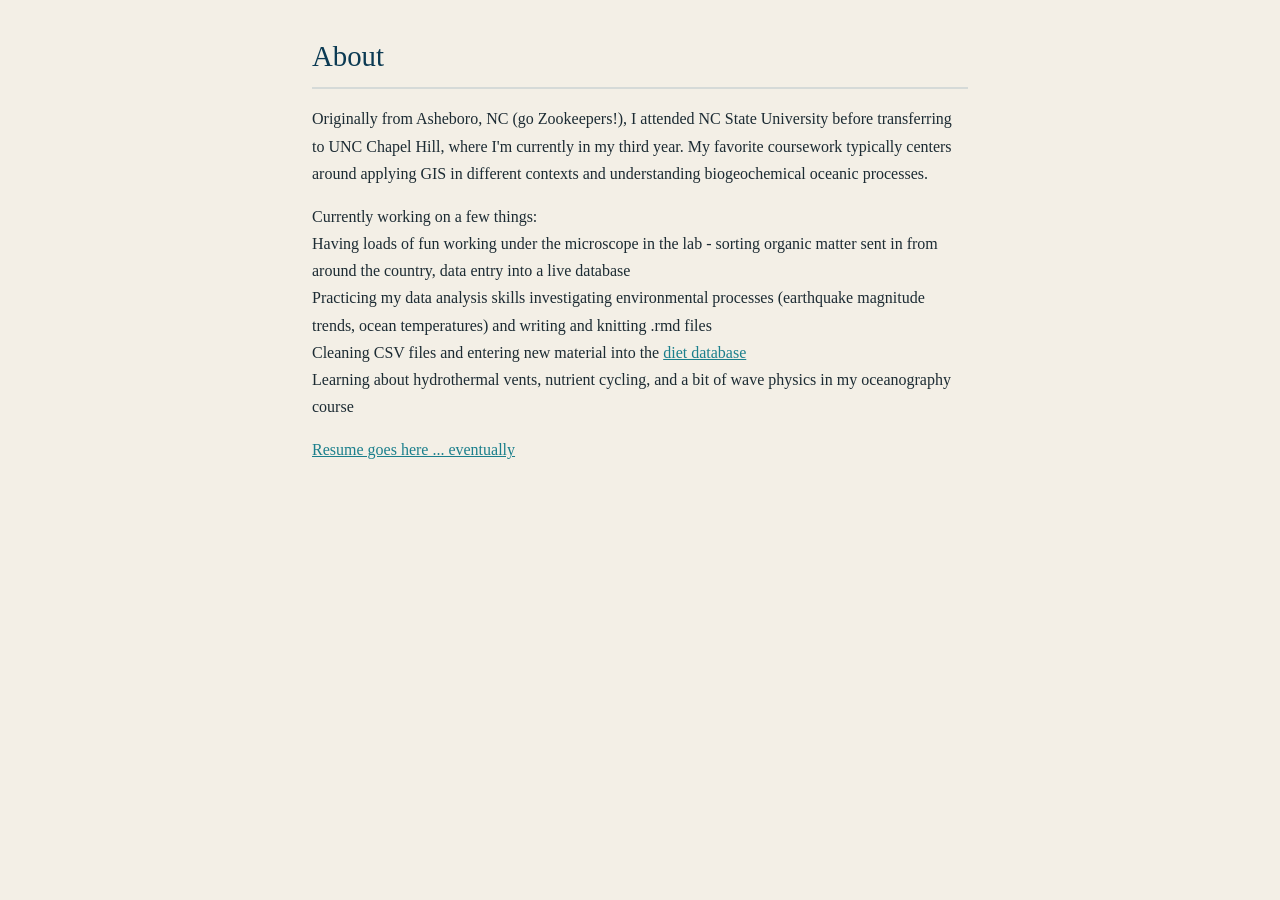
==== about.html @ 0068c42f "Update about.html" ====
<!DOCTYPE html>
<html lang="en"><head><meta charset="utf-8"><meta name="viewport" content="width=device-width, initial-scale=1">
<title>About</title><link rel="stylesheet" href="style.css"><base target="_blank"></head>
<body><div class="page">
<h2>About</h2>
  <p>Originally from Asheboro, NC (go Zookeepers!), I attended NC State University before transferring to UNC Chapel Hill, where I'm currently
    in my third year. 
  My favorite coursework typically centers around applying GIS in different contexts and understanding biogeochemical oceanic processes.</p>
<p>Currently working on a few things: <br>
Having loads of fun working under the microscope in the lab - sorting organic matter sent in from around the country, data entry into a live database<br>
Practicing my data analysis skills investigating environmental processes (earthquake magnitude trends, ocean temperatures) and writing and knitting .rmd files <br>
Cleaning CSV files and entering new material into the <a href="https://aviandiet.unc.edu/">diet database</a><br>
Learning about hydrothermal vents, nutrient cycling, and a bit of wave physics in my oceanography course</p>
<p><a href="resume.pdf">Resume goes here ... eventually</a></p>
</div></body></html>
---- style.css ----
/* Shared by all pages. Edit the colors here. */
:root {
  --abyss: #06202e;
  --deep: #0b3a53;
  --teal: #1b7f8c;
  --seafoam: #8fd3c8;
  --sand: #f3efe6;
  --ink: #1c2b33;
  --line: #d5dad8;
}
* { box-sizing: border-box; }
body { margin: 0; font-family: Georgia, "Times New Roman", serif; line-height: 1.7; color: var(--ink); background: var(--sand); }
img { max-width: 100%; height: auto; display: block; }
a { color: var(--teal); }
a:focus-visible { outline: 3px solid var(--seafoam); outline-offset: 2px; }
.page { max-width: 44rem; margin: 0 auto; padding: 2rem 1.5rem 3rem; }
h2 { color: var(--deep); font-size: 1.8rem; font-weight: normal; margin: 0 0 1rem; padding-bottom: .4rem; border-bottom: 2px solid var(--line); }
h3 { color: var(--deep); margin: 1.8rem 0 .4rem; font-size: 1.2rem; }
figure { margin: 1.5rem 0; }
figcaption { font-family: system-ui, sans-serif; font-size: .88rem; color: #51646d; margin-top: .5rem; }
.facts { font-family: system-ui, sans-serif; font-size: .95rem; background: #fff; border-left: 5px solid var(--teal); padding: 1rem 1.25rem; margin: 1.5rem 0; }
.facts dt { font-weight: 600; color: var(--deep); }
.facts dd { margin: 0 0 .6rem; }
.facts dd:last-child { margin-bottom: 0; }
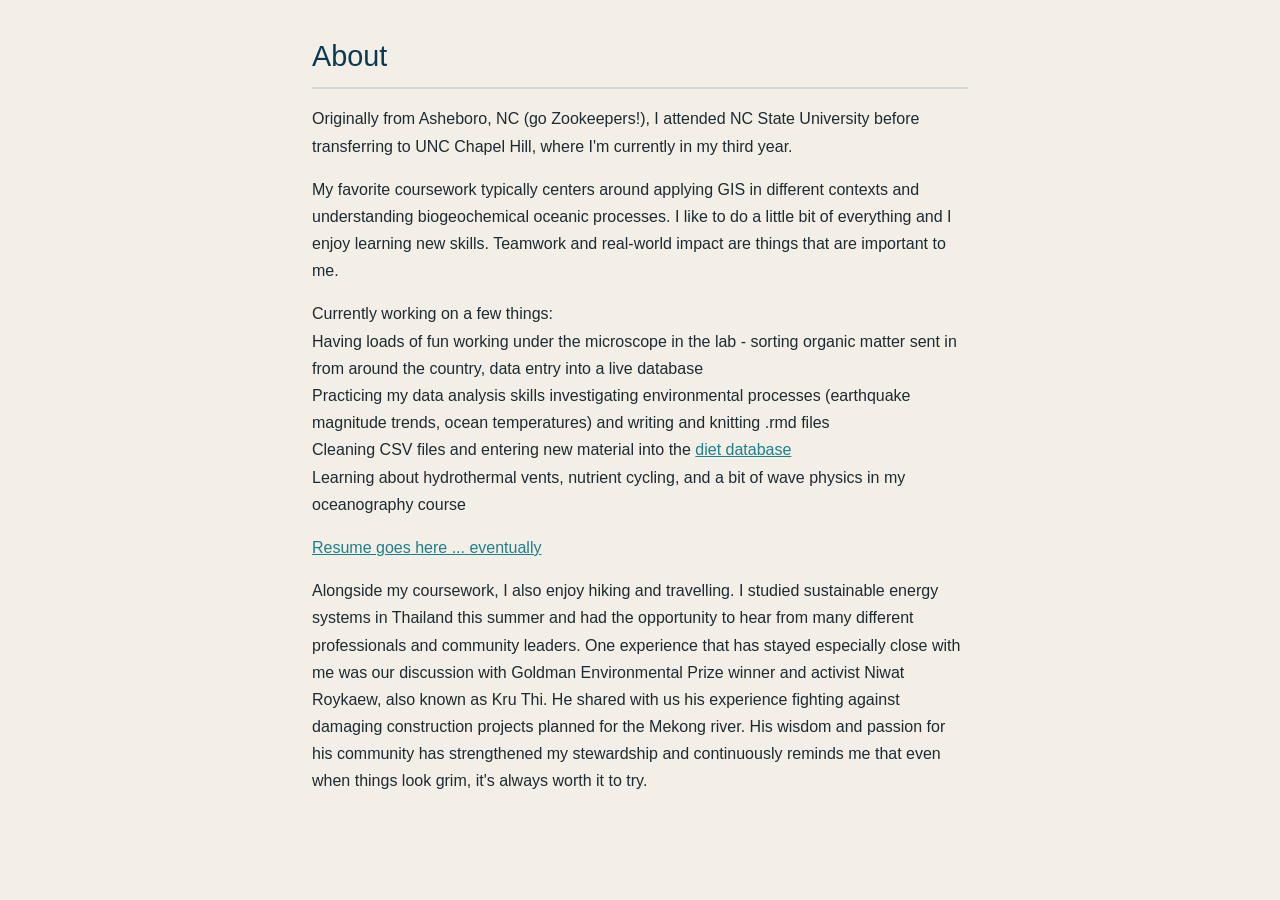
==== commit 78c42559: "Update about.html" ====
--- a/about.html
+++ b/about.html
@@ -4,12 +4,20 @@
 <body><div class="page">
 <h2>About</h2>
   <p>Originally from Asheboro, NC (go Zookeepers!), I attended NC State University before transferring to UNC Chapel Hill, where I'm currently
-    in my third year. 
-  My favorite coursework typically centers around applying GIS in different contexts and understanding biogeochemical oceanic processes.</p>
+    in my third year.</p>
+ <p>My favorite coursework typically centers around applying GIS in different contexts and understanding biogeochemical oceanic processes.
+  I like to do a little bit of everything and I enjoy learning new skills. Teamwork and real-world impact are things that are
+  important to me.</p>
 <p>Currently working on a few things: <br>
 Having loads of fun working under the microscope in the lab - sorting organic matter sent in from around the country, data entry into a live database<br>
 Practicing my data analysis skills investigating environmental processes (earthquake magnitude trends, ocean temperatures) and writing and knitting .rmd files <br>
 Cleaning CSV files and entering new material into the <a href="https://aviandiet.unc.edu/">diet database</a><br>
 Learning about hydrothermal vents, nutrient cycling, and a bit of wave physics in my oceanography course</p>
 <p><a href="resume.pdf">Resume goes here ... eventually</a></p>
+  <p>Alongside my coursework, I also enjoy hiking and travelling. I studied sustainable energy systems in Thailand this summer and 
+  had the opportunity to hear from many different professionals and community leaders. One experience that has stayed especially close with me 
+  was our discussion with Goldman Environmental Prize winner and activist Niwat Roykaew, also known as Kru Thi. He shared with us his 
+  experience fighting against damaging construction projects planned for the Mekong river. His wisdom and passion for his 
+  community has strengthened my stewardship and continuously reminds me that even when things look grim, it's always worth it 
+  to try.</p>
 </div></body></html>
--- a/style.css
+++ b/style.css
@@ -9,7 +9,7 @@
   --line: #d5dad8;
 }
 * { box-sizing: border-box; }
-body { margin: 0; font-family: Georgia, "Times New Roman", serif; line-height: 1.7; color: var(--ink); background: var(--sand); }
+body { margin: 0; font-family: Helvetica, sans-serif; line-height: 1.7; color: var(--ink); background: var(--sand); }
 img { max-width: 100%; height: auto; display: block; }
 a { color: var(--teal); }
 a:focus-visible { outline: 3px solid var(--seafoam); outline-offset: 2px; }
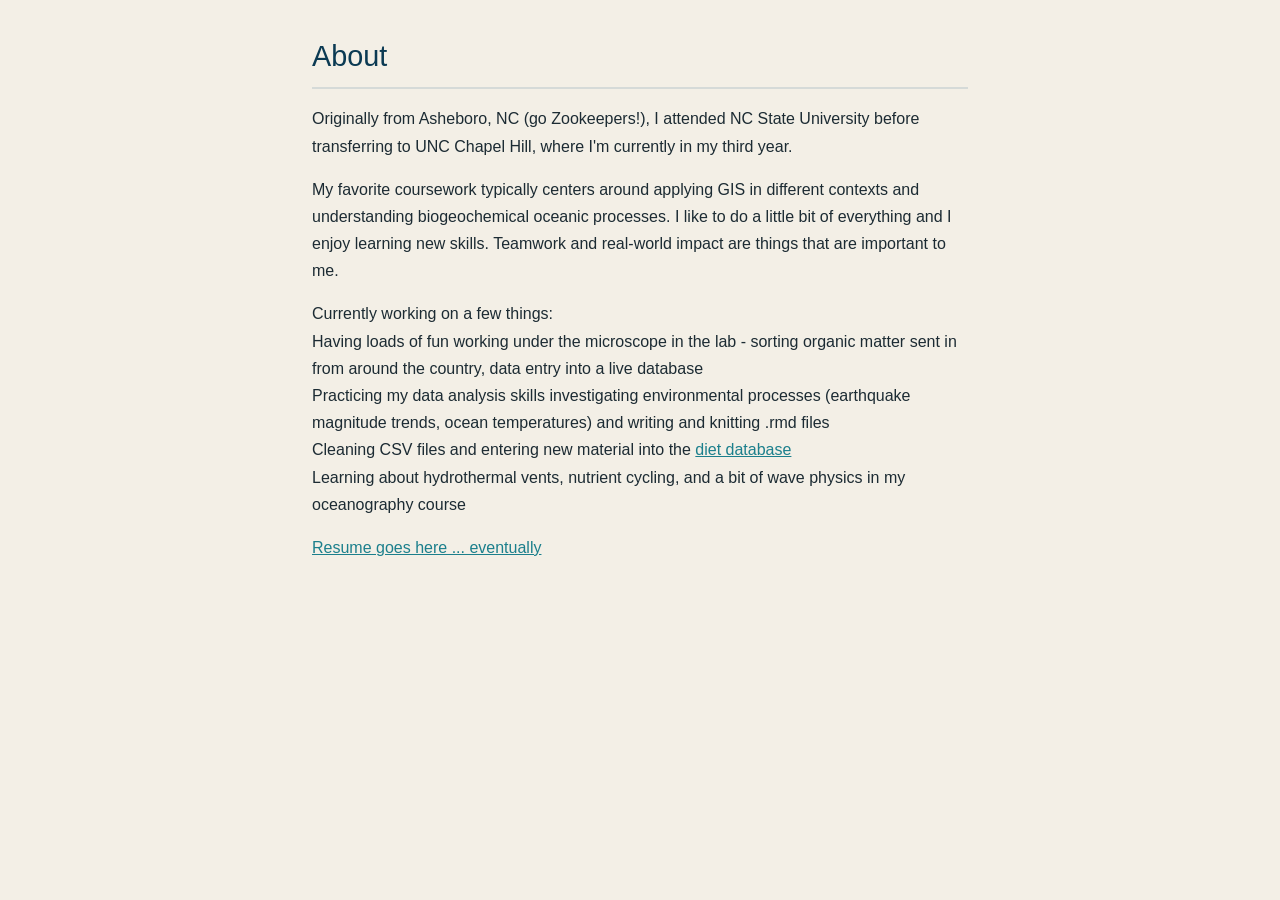
==== commit 189fd490: "Update about.html" ====
--- a/about.html
+++ b/about.html
@@ -14,10 +14,5 @@
 Cleaning CSV files and entering new material into the <a href="https://aviandiet.unc.edu/">diet database</a><br>
 Learning about hydrothermal vents, nutrient cycling, and a bit of wave physics in my oceanography course</p>
 <p><a href="resume.pdf">Resume goes here ... eventually</a></p>
-  <p>Alongside my coursework, I also enjoy hiking and travelling. I studied sustainable energy systems in Thailand this summer and 
-  had the opportunity to hear from many different professionals and community leaders. One experience that has stayed especially close with me 
-  was our discussion with Goldman Environmental Prize winner and activist Niwat Roykaew, also known as Kru Thi. He shared with us his 
-  experience fighting against damaging construction projects planned for the Mekong river. His wisdom and passion for his 
-  community has strengthened my stewardship and continuously reminds me that even when things look grim, it's always worth it 
-  to try.</p>
+  
 </div></body></html>
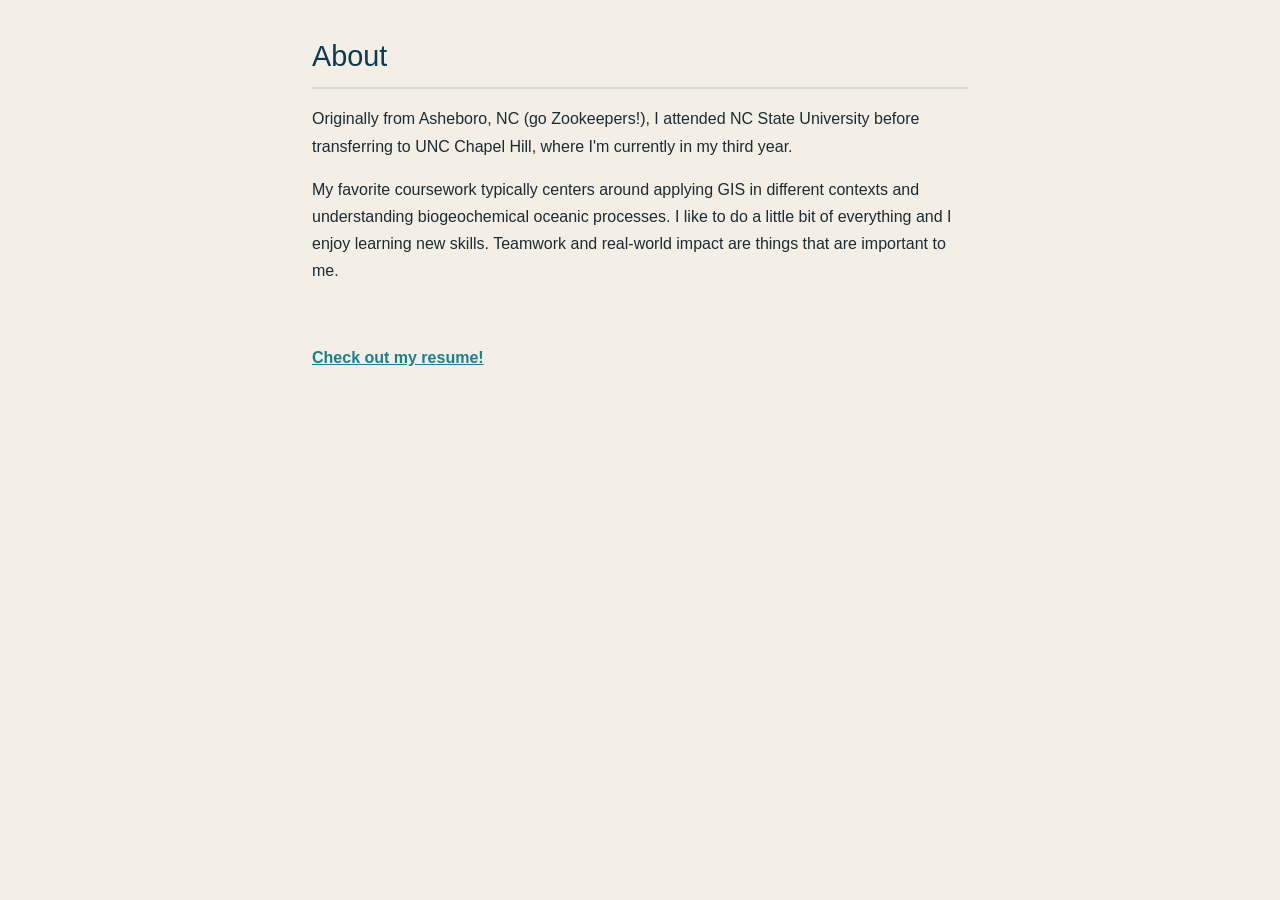
==== commit 7ed558b5: "Update about.html" ====
--- a/about.html
+++ b/about.html
@@ -7,12 +7,7 @@
     in my third year.</p>
  <p>My favorite coursework typically centers around applying GIS in different contexts and understanding biogeochemical oceanic processes.
   I like to do a little bit of everything and I enjoy learning new skills. Teamwork and real-world impact are things that are
-  important to me.</p>
-<p>Currently working on a few things: <br>
-Having loads of fun working under the microscope in the lab - sorting organic matter sent in from around the country, data entry into a live database<br>
-Practicing my data analysis skills investigating environmental processes (earthquake magnitude trends, ocean temperatures) and writing and knitting .rmd files <br>
-Cleaning CSV files and entering new material into the <a href="https://aviandiet.unc.edu/">diet database</a><br>
-Learning about hydrothermal vents, nutrient cycling, and a bit of wave physics in my oceanography course</p>
-<p><a href="resume.pdf">Resume goes here ... eventually</a></p>
-  
+  important to me.</p><br>
+<p><strong><a href="resume.pdf">Check out my resume!</a></strong></p><br>
+ 
 </div></body></html>
--- a/style.css
+++ b/style.css
@@ -17,7 +17,7 @@
 h2 { color: var(--deep); font-size: 1.8rem; font-weight: normal; margin: 0 0 1rem; padding-bottom: .4rem; border-bottom: 2px solid var(--line); }
 h3 { color: var(--deep); margin: 1.8rem 0 .4rem; font-size: 1.2rem; }
 figure { margin: 1.5rem 0; }
-figcaption { font-family: system-ui, sans-serif; font-size: .88rem; color: #51646d; margin-top: .5rem; }
+figcaption { font-family: system-ui, sans-serif; font-size: .88rem; color: #51646d; margin-top: .5rem; max-width: 100%; }
 .facts { font-family: system-ui, sans-serif; font-size: .95rem; background: #fff; border-left: 5px solid var(--teal); padding: 1rem 1.25rem; margin: 1.5rem 0; }
 .facts dt { font-weight: 600; color: var(--deep); }
 .facts dd { margin: 0 0 .6rem; }
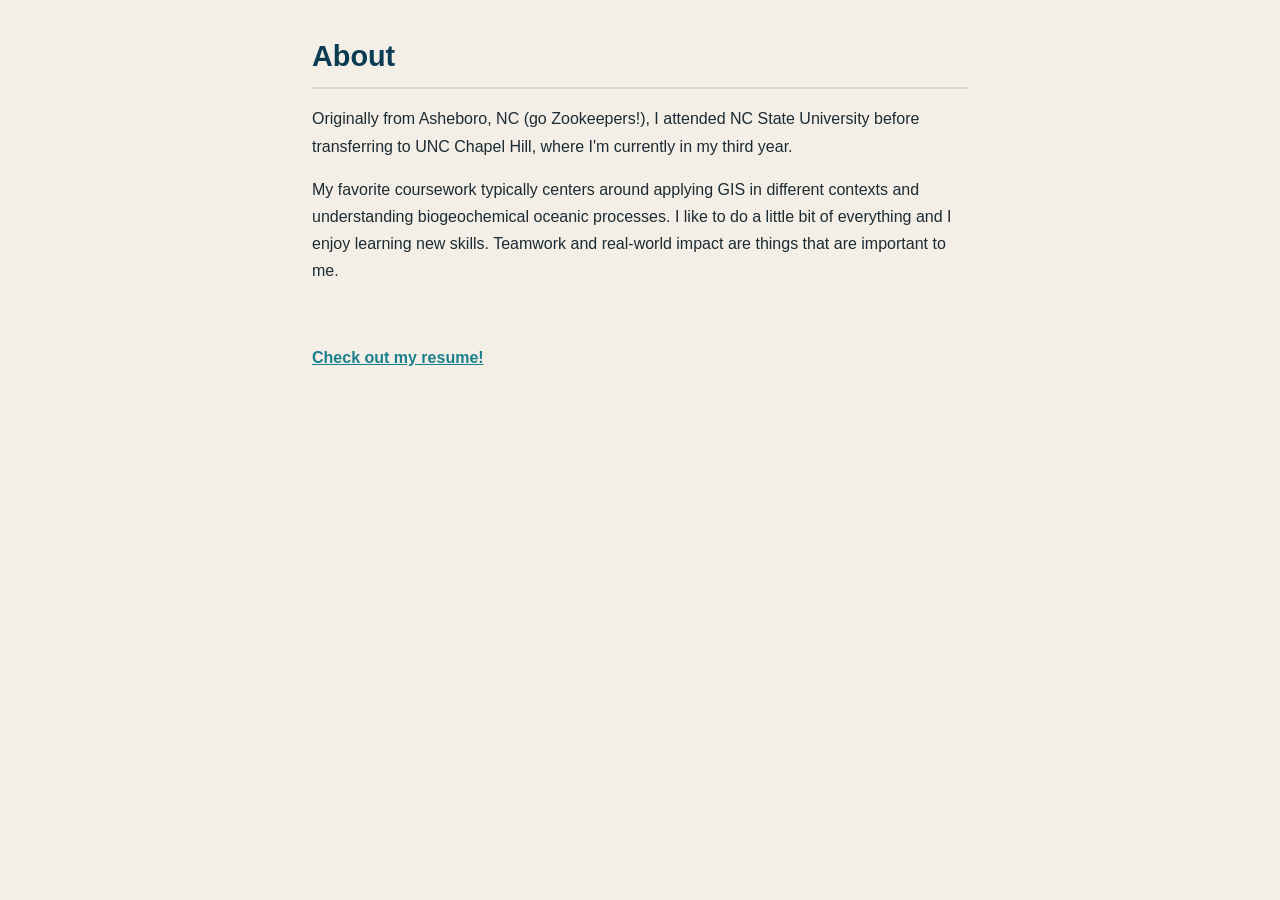
==== commit 516a8a57: "Update about.html" ====
--- a/about.html
+++ b/about.html
@@ -2,7 +2,7 @@
 <html lang="en"><head><meta charset="utf-8"><meta name="viewport" content="width=device-width, initial-scale=1">
 <title>About</title><link rel="stylesheet" href="style.css"><base target="_blank"></head>
 <body><div class="page">
-<h2>About</h2>
+<h2><strong>About</strong></h2>
   <p>Originally from Asheboro, NC (go Zookeepers!), I attended NC State University before transferring to UNC Chapel Hill, where I'm currently
     in my third year.</p>
  <p>My favorite coursework typically centers around applying GIS in different contexts and understanding biogeochemical oceanic processes.
--- a/style.css
+++ b/style.css
@@ -17,7 +17,7 @@
 h2 { color: var(--deep); font-size: 1.8rem; font-weight: normal; margin: 0 0 1rem; padding-bottom: .4rem; border-bottom: 2px solid var(--line); }
 h3 { color: var(--deep); margin: 1.8rem 0 .4rem; font-size: 1.2rem; }
 figure { margin: 1.5rem 0; }
-figcaption { font-family: system-ui, sans-serif; font-size: .88rem; color: #51646d; margin-top: .5rem; max-width: 100%; }
+figcaption { font-family: system-ui, sans-serif; font-size: .88rem; color: #51646d; margin-bottom: .5rem; max-width: 100%; }
 .facts { font-family: system-ui, sans-serif; font-size: .95rem; background: #fff; border-left: 5px solid var(--teal); padding: 1rem 1.25rem; margin: 1.5rem 0; }
 .facts dt { font-weight: 600; color: var(--deep); }
 .facts dd { margin: 0 0 .6rem; }
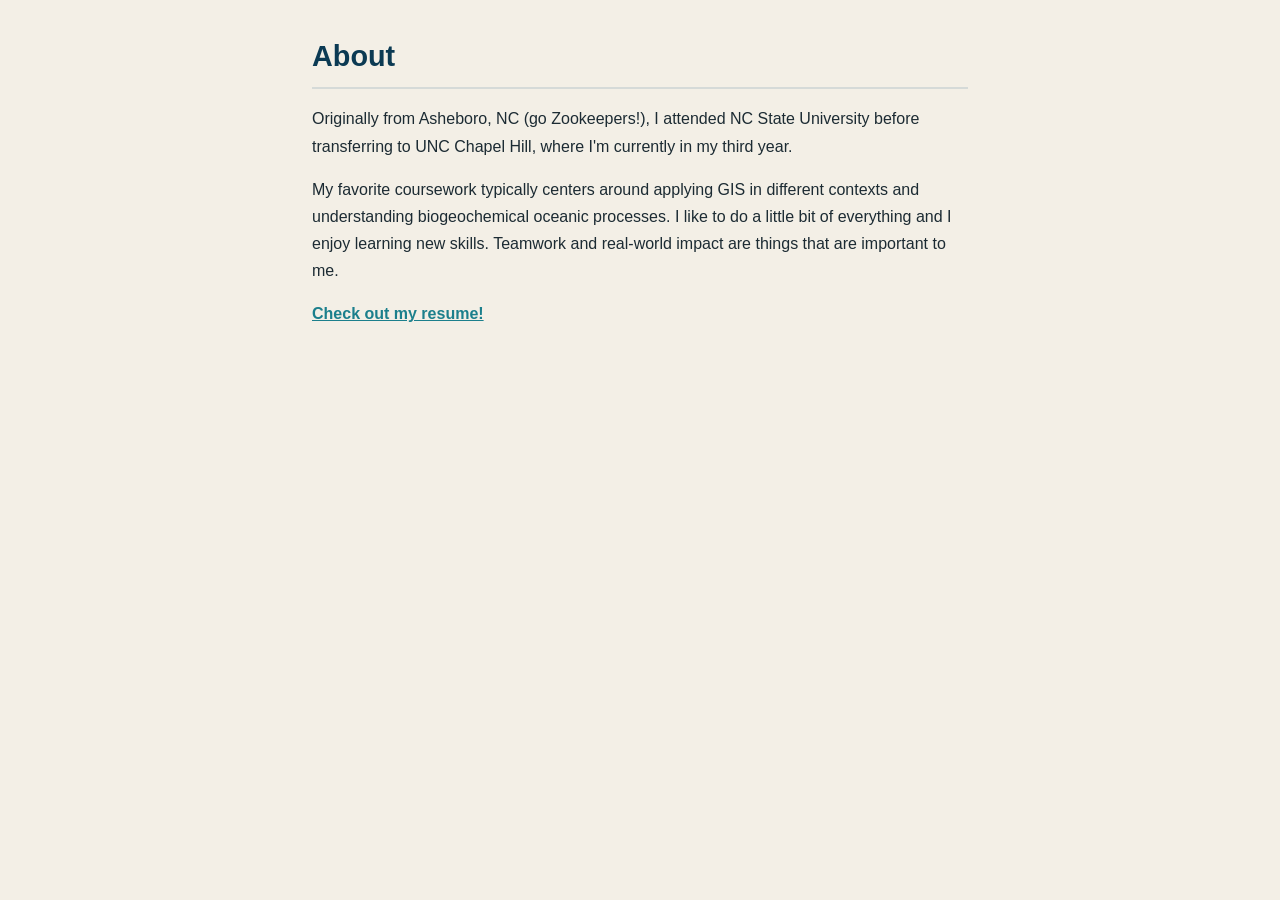
==== commit b7bad566: "Update about.html" ====
--- a/about.html
+++ b/about.html
@@ -7,7 +7,7 @@
     in my third year.</p>
  <p>My favorite coursework typically centers around applying GIS in different contexts and understanding biogeochemical oceanic processes.
   I like to do a little bit of everything and I enjoy learning new skills. Teamwork and real-world impact are things that are
-  important to me.</p><br>
+  important to me.</p>
 <p><strong><a href="resume.pdf">Check out my resume!</a></strong></p><br>
  
 </div></body></html>
